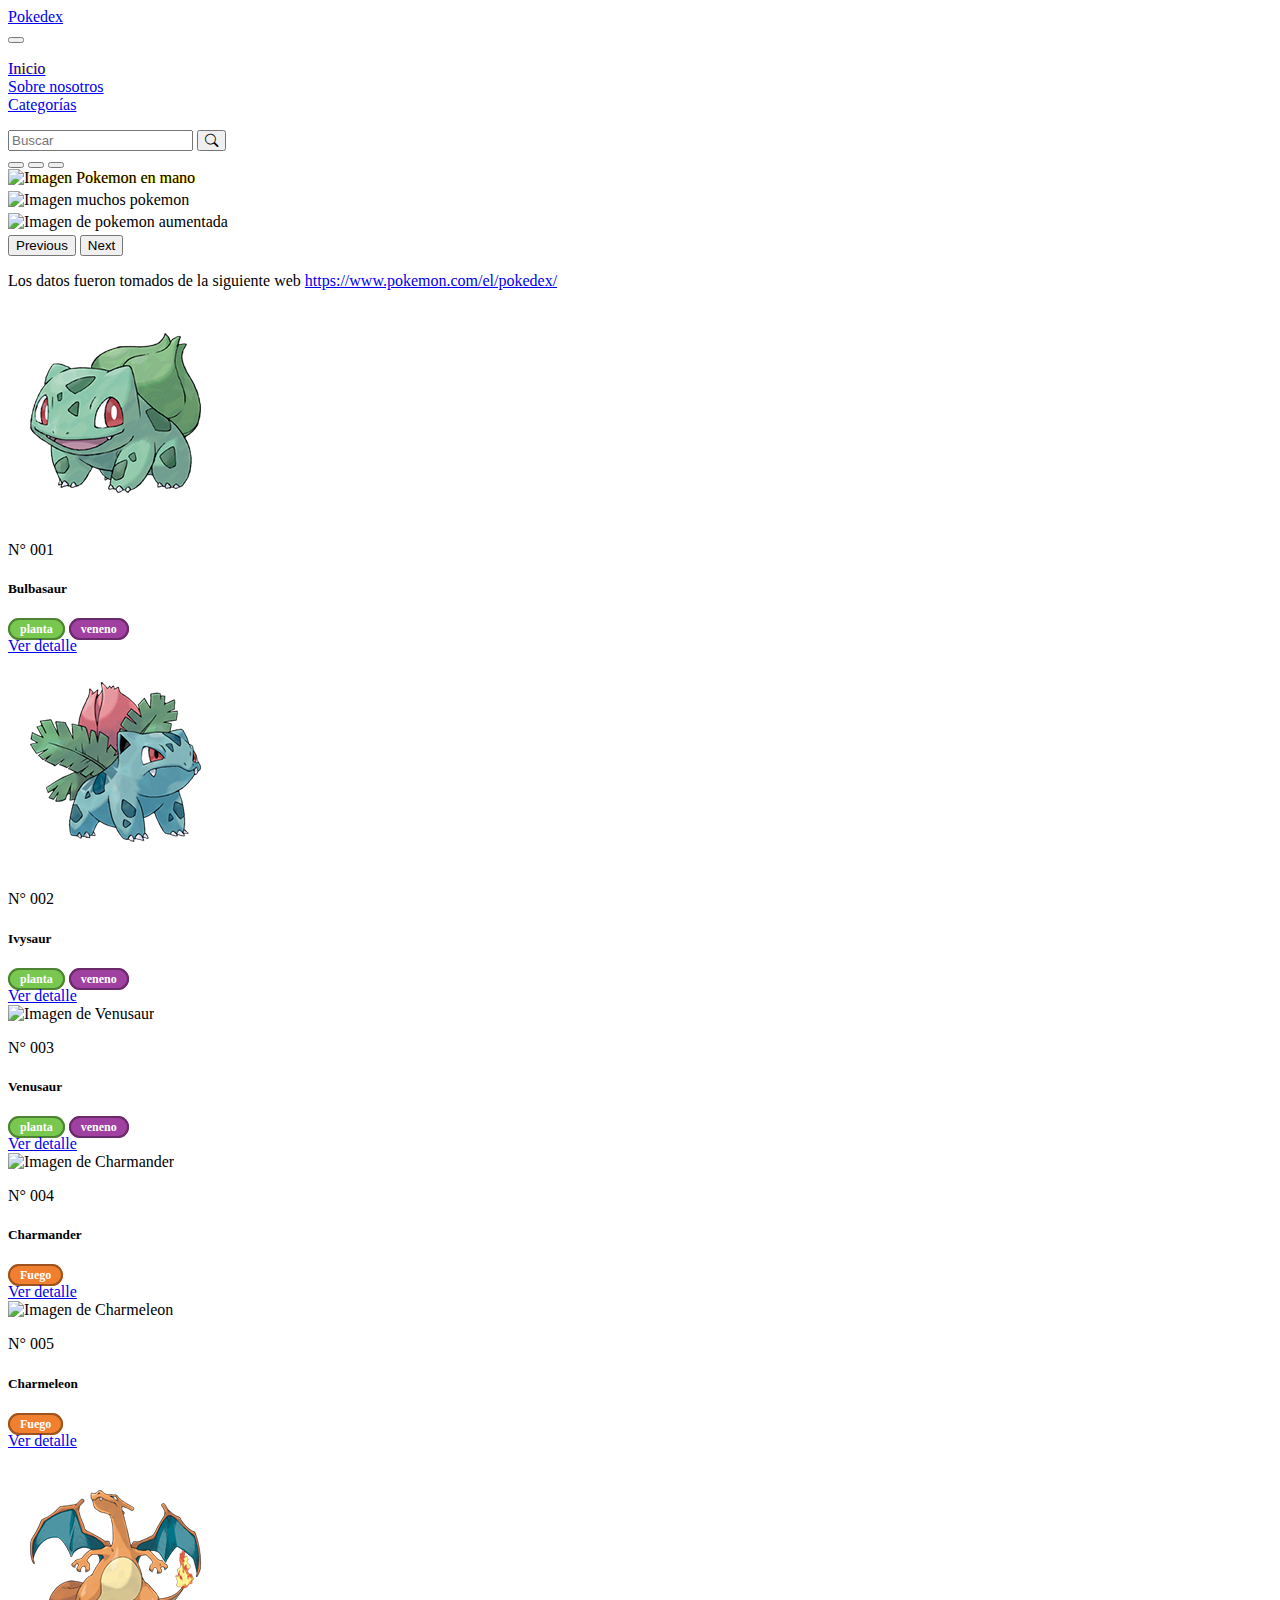
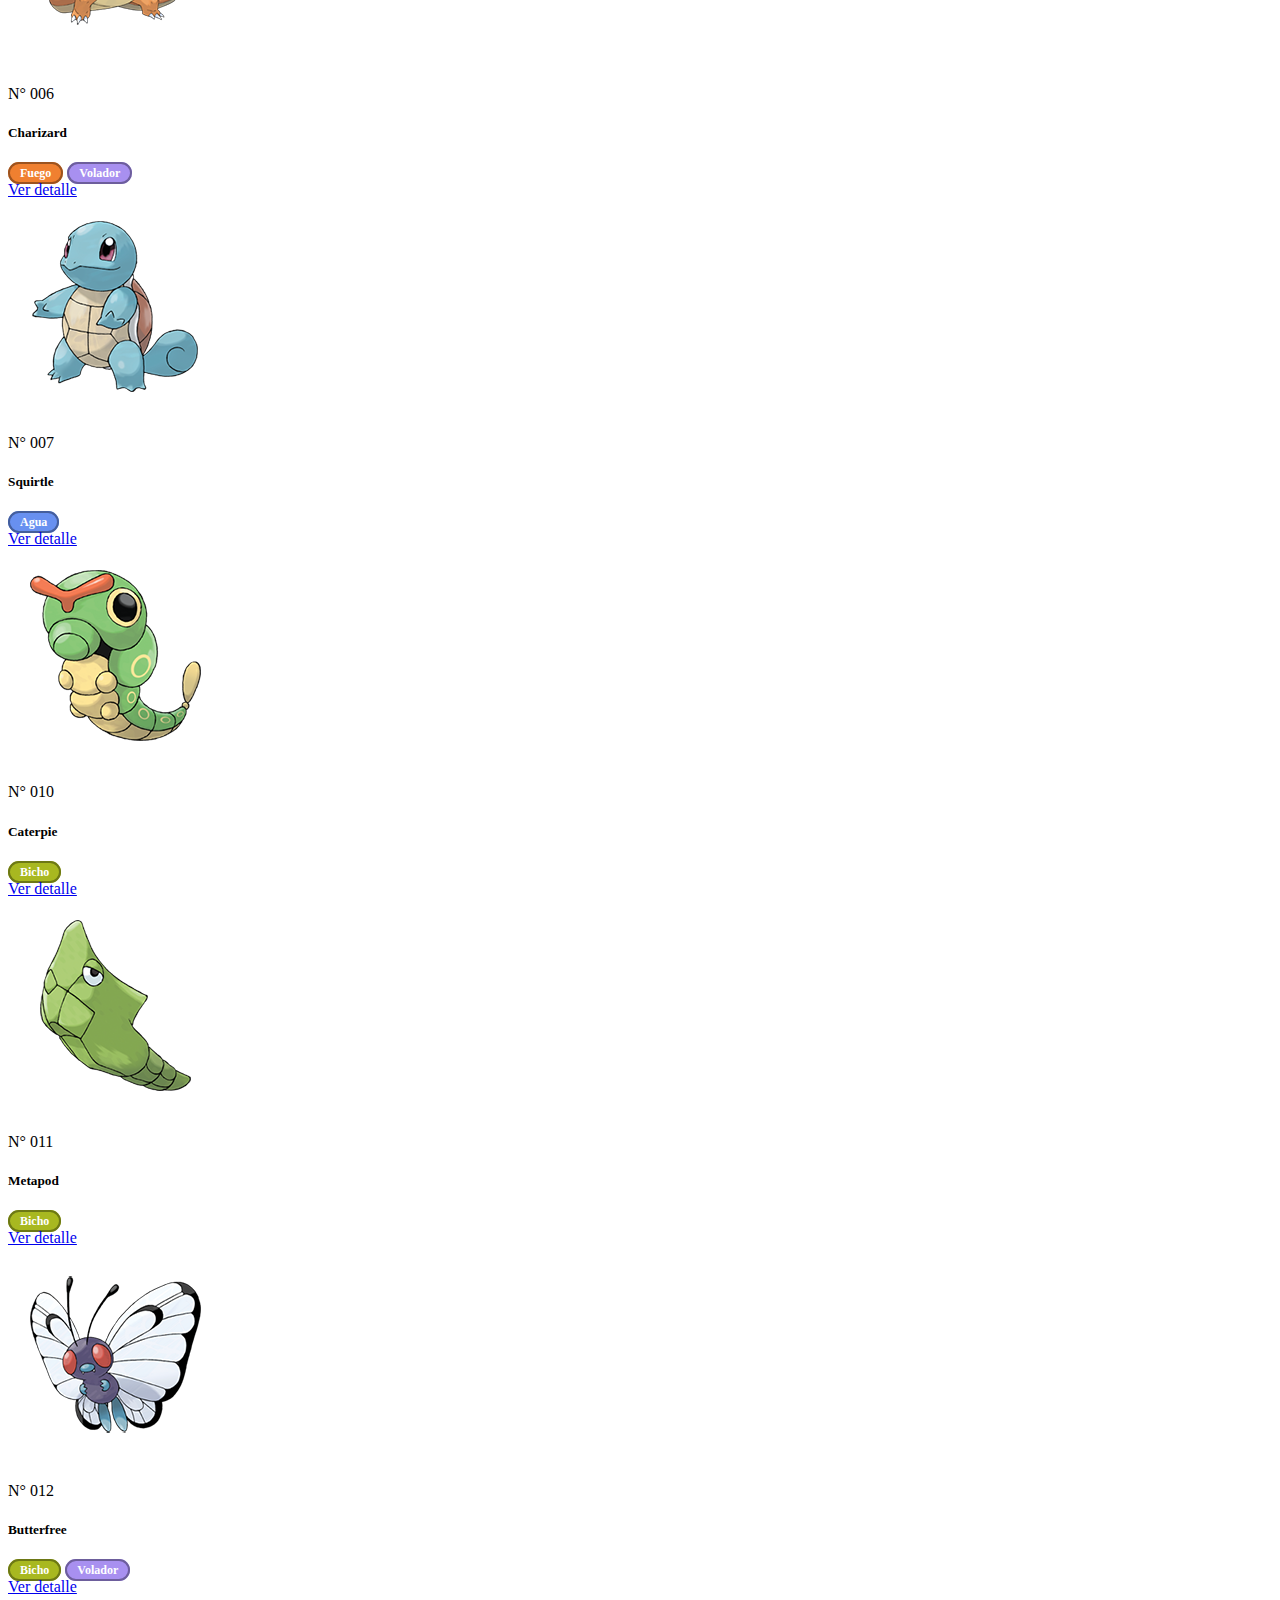
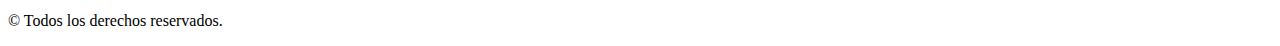
==== index.html @ e30776e3 "Merge branch 'detalleCharmander' into dev" ====
<!DOCTYPE html>
<html lang="es">
  <head>
    <meta charset="UTF-8" />
    <meta http-equiv="X-UA-Compatible" content="IE=edge" />
    <meta name="viewport" content="width=device-width, initial-scale=1.0" />
    <meta name="description" content="Proyecto grupal gIT" />
    <meta name="keywords" content="pokemon, pokebola" />
    <meta
      name="author"
      content="Vega Maximiliano Leonel, Guillermo Andrada, Flor Cané, Azul De Pol"
    />
    <!-- CSS only -->
    <link
      href="https://cdn.jsdelivr.net/npm/bootstrap@5.3.0-alpha1/dist/css/bootstrap.min.css"
      rel="stylesheet"
      integrity="sha384-GLhlTQ8iRABdZLl6O3oVMWSktQOp6b7In1Zl3/Jr59b6EGGoI1aFkw7cmDA6j6gD"
      crossorigin="anonymous"
    />
    <link
      rel="stylesheet"
      href="https://cdn.jsdelivr.net/npm/bootstrap-icons@1.10.3/font/bootstrap-icons.css"
    />
    <link rel="stylesheet" href="./css/style.css" />
    <title>Proyecto Pokemon</title>
  </head>
<body>
  <header>
    <nav
      class="navbar navbar-expand-lg navbar-expand-sm bg-danger container-fluid"
    >
      <div class="text-white p-4">
        <a
          href="./index.html"
          class="navbar-brand navbar-item text-decoration-none text-white fs-3 mx-2"
          >Pokedex</a
        >
      </div>
      <button
        class="navbar-toggler"
        type="button"
        data-bs-toggle="collapse"
        data-bs-target="#navbarScroll"
        aria-controls="navbarScroll"
        aria-label="toggle navigation"
      >
        <span class="navbar-toggler-icon"></span>
      </button>
      <div class="collapse navbar-collapse" id="navbarScroll">
        <ul class="navbar-nav navbar-nav-scroll me-auto my-2 my-lg-0">
          <li>
            <a
              href="./index.html"
              class="nav-link active navbar-item text-decoration-none mx-2 text-light"
              >Inicio</a
            >
          </li>
          <li>
            <a href="./pages/acercade.html" class="nav-link navbar-item text-decoration-none mx-2 text-light">Sobre nosotros</a>
          </li>
          <li>
            <a
              href="./pages/error404.html"
              class="nav-link navbar-item text-decoration-none mx-2 text-light"
              role="button"
              >Categorías</a
            >
          </li>
        </ul>
      </div>
      <form class="d-flex me-1 inputdeBusqueda" role="search">
        <input
          class="form-control"
          type="search"
          placeholder="Buscar"
          aria-label="search"
        />
        <button
          class="btn btnNavbar btn-outline-danger text-white fw-bold"
          type="submit"
        >
          <i class="bi bi-search"></i>
        </button>
      </form>
    </nav>
  </header>
  <main>
      <article class="container p-4">
          <div id="pokedexcarousel" class="carousel carousel-dark slide">
              <div class="carousel-indicators">
                <button type="button" data-bs-target="#pokedexcarousel" data-bs-slide-to="0" class="active" aria-current="true" aria-label="Slide 1"></button>
                <button type="button" data-bs-target="#pokedexcarousel" data-bs-slide-to="1" aria-label="Slide 2"></button>
                <button type="button" data-bs-target="#pokedexcarousel" data-bs-slide-to="2" aria-label="Slide 3"></button>
              </div>
              <div class="carousel-inner">
                <div class="carousel-item active">
                  <img src="./img/carousel/carousel-1.png" class="d-block w-100"alt="Imagen Pokemon en mano">
                </div>
                <div class="carousel-item justify-content-center">
                  <img src="./img/carousel/carousel-2.png" class="d-block w-100" alt="Imagen muchos pokemon">
                </div>
                <div class="carousel-item justify-content-center">
                  <img src="./img/carousel/carousel-3.png" class="d-block w-100" alt="Imagen de pokemon aumentada">
                </div>
              </div>
              <button class="carousel-control-prev" type="button" data-bs-target="#pokedexcarousel" data-bs-slide="prev">
                <span class="carousel-control-prev-icon" aria-hidden="true"></span>
                <span class="visually-hidden">Previous</span>
              </button>
              <button class="carousel-control-next" type="button" data-bs-target="#pokedexcarousel" data-bs-slide="next">
                <span class="carousel-control-next-icon" aria-hidden="true"></span>
                <span class="visually-hidden">Next</span>
              </button>
            </div>
            <p>Los datos fueron tomados de la siguiente web <a href="https://www.pokemon.com/el/pokedex">https://www.pokemon.com/el/pokedex/</a></p>
      </article> <article class="container d-flex flex-wrap justify-content-center">
        <div class="card col-3 m-2">
          <img src="./img/bulbasaur.png" class="card-img-top" alt="Imagen de Bulbasaur" />
          <div class="card-body">
            <p class="card-text text-secondary">N° 001</p>
            <h5 class="card-title">Bulbasaur</h5>
            <div class="my-3">
              <span class="tipo planta">planta</span>
              <span class="tipo veneno">veneno</span>
            </div>
            <a href="./pages/pokedex.html" class="btn btn-primary">Ver detalle</a>
          </div>
        </div>
        <div class="card col-3 m-2">
          <img src="./img/ivysaur.png" class="card-img-top" alt="Imagen de Ivysaur" />
          <div class="card-body">
            <p class="card-text text-secondary">N° 002</p>
            <h5 class="card-title">Ivysaur</h5><div class="my-3">
              <span class="tipo planta">planta</span>
              <span class="tipo veneno">veneno</span>
            </div>
            <a href="./pages/error404.html" class="btn btn-primary">Ver detalle</a>
          </div>
        </div>
        <div class="card col-3 m-2">
          <img src="./img/Venusaur.png" class="card-img-top" alt="Imagen de Venusaur" />
          <div class="card-body">
            <p class="card-text text-secondary">N° 003</p>
            <h5 class="card-title">Venusaur</h5><div class="my-3">
              <span class="tipo planta">planta</span>
              <span class="tipo veneno">veneno</span>
            </div>
            <a href="./pages/error404.html" class="btn btn-primary">Ver detalle</a>
          </div>
        </div>
        <div class="card col-3 m-2">
          <img
            src="./img/Charmander.png"
            class="card-img-top"
            alt="Imagen de Charmander"
          />
          <div class="card-body">
            <p class="card-text text-secondary">N° 004</p>
            <h5 class="card-title">Charmander</h5><div class="my-3">
              <span class="tipo fuego">Fuego</span>
            </div>
            <a href="./pages/PokedexCharmander.html" class="btn btn-primary">Ver detalle</a>
          </div>
        </div>
        <div class="card col-3 m-2">
          <img
            src="./img/Charmeleon.png"
            class="card-img-top"
            alt="Imagen de Charmeleon"
          />
          <div class="card-body">
            <p class="card-text text-secondary">N° 005</p>
            <h5 class="card-title">Charmeleon</h5><div class="my-3">
              <span class="tipo fuego">Fuego</span>
            </div>
            <a href="./pages/error404.html" class="btn btn-primary">Ver detalle</a>
          </div>
        </div>
        <div class="card col-3 m-2">
          <img src="./img/charizard.png" class="card-img-top" alt="Imagen de Charizard" />
          <div class="card-body">
            <p class="card-text text-secondary">N° 006</p>
            <h5 class="card-title">Charizard</h5><div class="my-3">
              <span class="tipo fuego">Fuego</span>
              <span class="tipo volador">Volador</span>
            </div>
            <a href="./pages/error404.html" class="btn btn-primary">Ver detalle</a>
          </div>
        </div>
        <div class="card col-3 m-2">
          <img src="./img/squirtle.png" class="card-img-top" alt="Imagen de Squirtle" />
          <div class="card-body">
            <p class="card-text text-secondary">N° 007</p>
            <h5 class="card-title">Squirtle</h5><div class="my-3">
              <span class="tipo agua">Agua</span>
            </div>
            <a href="./pages/error404.html" class="btn btn-primary">Ver detalle</a>
          </div>
        </div>
        <div class="card col-3 m-2">
          <img src="./img/caterpie.png" class="card-img-top" alt="Imagen de Caterpie" />
          <div class="card-body">
            <p class="card-text text-secondary">N° 010</p>
            <h5 class="card-title">Caterpie</h5><div class="my-3">
              <span class="tipo bicho">Bicho</span>
            </div>
            <a href="./pages/error404.html" class="btn btn-primary">Ver detalle</a>
          </div>
        </div>
        <div class="card col-3 m-2">
          <img src="./img/metapod.png" class="card-img-top" alt="Imagen de Metapod" />
          <div class="card-body">
            <p class="card-text text-secondary">N° 011</p>
            <h5 class="card-title">Metapod</h5><div class="my-3">
              <span class="tipo bicho">Bicho</span>
            </div>
            <a href="./pages/error404.html" class="btn btn-primary">Ver detalle</a>
          </div>
        </div>
        <div class="card col-3 m-2">
          <img
            src="./img/butterfree.png"
            class="card-img-top"
            alt="Imagen de Butterfree"
          />
          <div class="card-body">
            <p class="card-text text-secondary">N° 012</p>
            <h5 class="card-title">Butterfree</h5><div class="my-3">
              <span class="tipo bicho">Bicho</span>
              <span class="tipo volador">Volador</span>
            </div>
            <a href="./pages/error404.html" class="btn btn-primary">Ver detalle</a>
          </div>
        </div>
      </article>
  </main>
  <footer class="bg-dark p-3 py-4">
    <p class="text-center text-secondary">
      &copy; Todos los derechos reservados.
    </p>
  </footer>
    <script src="https://cdn.jsdelivr.net/npm/bootstrap@5.3.0-alpha1/dist/js/bootstrap.bundle.min.js" integrity="sha384-w76AqPfDkMBDXo30jS1Sgez6pr3x5MlQ1ZAGC+nuZB+EYdgRZgiwxhTBTkF7CXvN" crossorigin="anonymous"></script>
</body>
</html>
---- css/style.css ----
* {
  scroll-behavior: smooth;
}

@import url("https://fonts.googleapis.com/css2?family=Changa+One&display=swap");
@import url("https://fonts.cdnfonts.com/css/pokemon-solid");
@import url("https://fonts.googleapis.com/css2?family=Changa+One&display=swap");
@import url("https://fonts.cdnfonts.com/css/pokemon-solid");
navbar li {
       font: #212529;
  }

:root {
  --anchura-card-index: 250px;
  --normal-light: #a8a878;
  --normal-dark: #6d6d4e;
  --fuego-light: #f08030;
  --fuego-dark: #9c531f;
  --agua-light: #6890f0;
  --agua-dark: #445e9c;
  --electrico-light: #f8d030;
  --electrico-dark: #a1871f;
  --planta-light: #78c850;
  --planta-dark: #4e8234;
  --hielo-light: #98d8d8;
  --hielo-dark: #638d8d;
  --lucha-light: #c03028;
  --lucha-dark: #7d1f1a;
  --veneno-light: #a040a0;
  --veneno-dark: #682a68;
  --tierra-light: #e0c068;
  --tierra-dark: #927d44;
  --volador-light: #a890f0;
  --volador-dark: #6d5e9c;
  --pisquico-light: #f85888;
  --pisquico-dark: #a13959;
  --bicho-light: #a8b820;
  --bicho-dark: #6d7815;
  --roca-light: #b8a038;
  --roca-dark: #786824;
  --fantasma-light: #705898;
  --fantasma-dark: #493963;
  --dragon-light: #7038f8;
  --dragon-dark: #4924a1;
}

#vuelaMariposa {
  animation-timing-function: ease-in;
}

#pokedexcarousel .carousel-item img {
  object-fit: cover;
  object-position: center;
  height: 30vh;
  width: 100% !important;
  overflow: hidden;
}

#contenedor-acercade {
  background-image: url("./../img/acercade/pokedex-fondo.jpg");
}
#contenedor-acercade img {
  border: 5px solid #000;
  border-radius: 20px;
}
#contenedor-acercade {
  font-family: "Changa One", cursive;
  font-size: large;
  color: #ffde00;
  text-shadow: 3px 0 #3b4cca, -3px 0 #3b4cca, 0 3px #3b4cca, 0 -3px #3b4cca,
    2px 2px #3b4cca, -2px -2px #3b4cca, 2px -2px #3b4cca, -2px 2px #3b4cca;
}

#pokedexcarousel .carousel-item img {
  object-fit: cover;
  object-position: center;
  height: 30vh;
  width: 100% !important;
  overflow: hidden;
}
#contenedor-acercade h2 {
  font-family: "Pokemon Solid", sans-serif;
  font-size: 30px;
}
.active{
  text-shadow: 1px 0 #ffde00;
}
.carousel-control-prev-icon {
  background-image: url("data:image/svg+xml;charset=utf8,%3Csvg xmlns='http://www.w3.org/2000/svg' fill='%23fff' viewBox='0 0 8 8'%3E%3Cpath d='M5.25 0l-4 4 4 4 1.5-1.5-2.5-2.5 2.5-2.5-1.5-1.5z'/%3E%3C/svg%3E") !important;
}

.carousel-control-next-icon {
  background-image: url("data:image/svg+xml;charset=utf8,%3Csvg xmlns='http://www.w3.org/2000/svg' fill='%23fff' viewBox='0 0 8 8'%3E%3Cpath d='M2.75 0l-1.5 1.5 2.5 2.5-2.5 2.5 1.5 1.5 4-4-4-4z'/%3E%3C/svg%3E") !important;
}

.tipo {
  border: 2px solid #000;
  border-radius: 20px;
  padding: 2px 10px;
  color: #fff;
  font-size: 12px;
  font-weight: 600;
  -webkit-user-select: none;
  -khtml-user-select: none;
  -moz-user-select: none;
  -o-user-select: none;
  -ms-user-select: none;
  user-select: none;
}
.planta {
  background-color: var(--planta-light);
  border-color: var(--planta-dark);
}
.fuego {
  background-color: var(--fuego-light);
  border-color: var(--fuego-dark);
}
.agua {
  background-color: var(--agua-light);
  border-color: var(--agua-dark);
}
.electrico {
  background-color: var(--electrico-light);
  border-color: var(--electrico-dark);
}
.planta {
  background-color: var(--planta-light);
  border-color: var(--planta-dark);
}
.hielo {
  background-color: var(--hielo-light);
  border-color: var(--hielo-dark);
}
.lucha {
  background-color: var(--lucha-light);
  border-color: var(--lucha-dark);
}
.veneno {
  background-color: var(--veneno-light);
  border-color: var(--veneno-dark);
}
.tierra {
  background-color: var(--tierra-light);
  border-color: var(--tierra-dark);
}
.volador {
  background-color: var(--volador-light);
  border-color: var(--volador-dark);
}
.psiquico {
  background-color: var(--psiquico-light);
  border-color: var(--psiquico-dark);
}
.bicho {
  background-color: var(--bicho-light);
  border-color: var(--bicho-dark);
}
.roca {
  background-color: var(--roca-light);
  border-color: var(--roca-dark);
}
.fantasma {
  background-color: var(--fantasma-light);
  border-color: var(--fantasma-dark);
}
.dragon {
  background-color: var(--dragon-light);
  border-color: var(--dragon-dark);
}

.card {
  width: var(--anchura-card-index);
}
.animacionError {
  width: 100px;
  height: 50px;
  position: relative;
  animation: error404 5s 1 alternate-reverse 1s;
  animation-play-state: running;
  animation-timing-function: ease-in;
}

@keyframes error404 {
  from {
    margin-left: 100%;
  }
  to {
    margin-right: 50%;
  }
}
ul{
    list-style: none;
    padding: 0;

}


.numeropokemon{
    color: grey;
    vertical-align: baseline;
}
.tam{
min-width: 100%;
}

.Slider {
  height: 400px;
}
.colorVerde{
  background-color: #9DCE5A;
}
.colorVioleta{
  background-color: #CEA7DA;
}
.colorNaranja{
  background-color: #FD7D24;
}

.marginmain {
  margin-top: 200px;
}

li {
  list-style-type: none;
}

.fsButton {
  font-size: 10px;
  border-radius: 30px;
  width: 50px;
  height: 13px;
}

.txtbutton {
  position: relative;
  bottom: 7px;
  right: 3px;
  
}

.leftbutton {

  background-color: rgb(96, 155, 96);
  color: white;
  
}

.rigthbutton {
  background-color: rgb(221, 140, 153);
  color: white;
  
}

@media all and (max-width: 900px) { 

.Columnbulbasmall {
  display: flex;
  justify-content: center;
  flex-direction: column;
  flex-wrap: wrap;
}
  
} 

.evolucionBg{
background-color: #e5e5f7;
background: repeating-linear-gradient( -45deg, #606068, #4f4f57 5px, #38383d 5px, #2d2d33 25px );
}
.detalleBg{
  background-color: #55a6a4;
  background-image: radial-gradient(circle at center center, #4bd2ff, #55a6a4), repeating-radial-gradient(circle at center center, #4bd2ff, #4bd2ff, 4px, transparent 8px, transparent 4px);
  background-blend-mode: multiply;
}
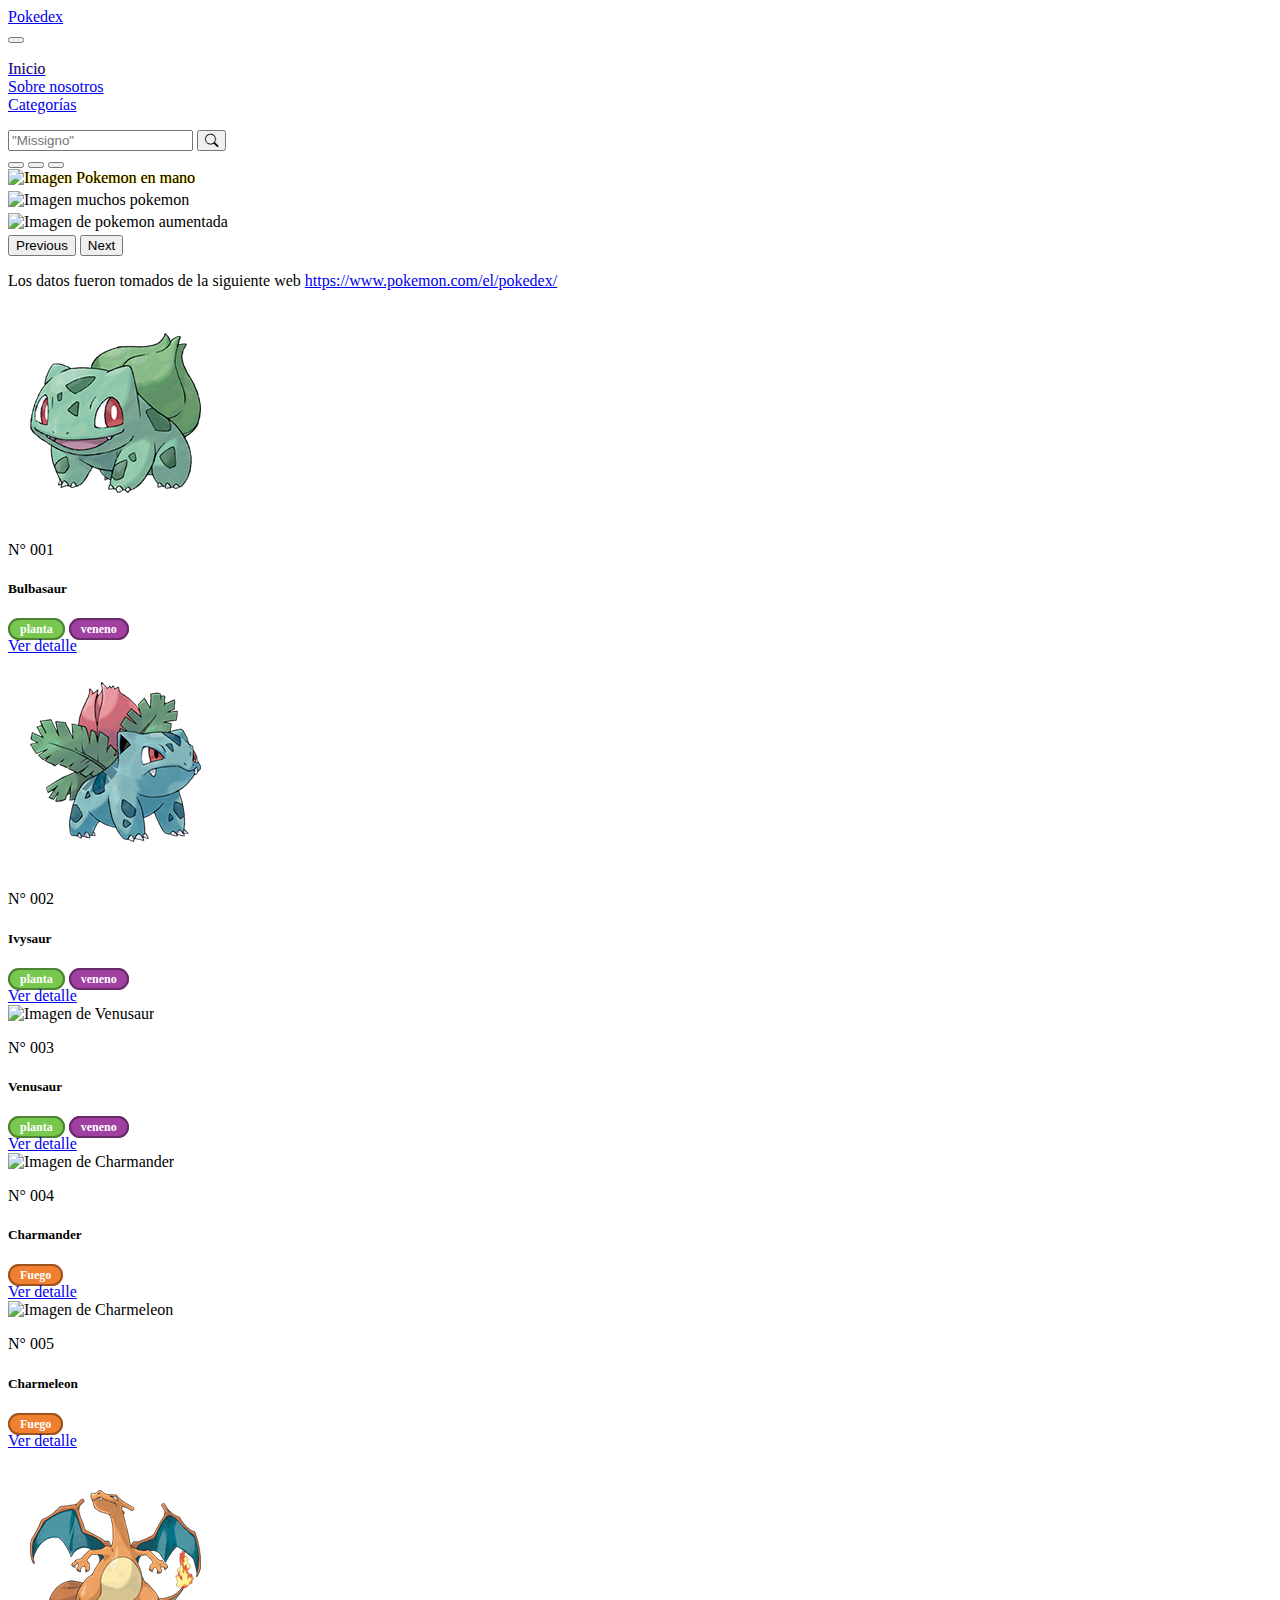
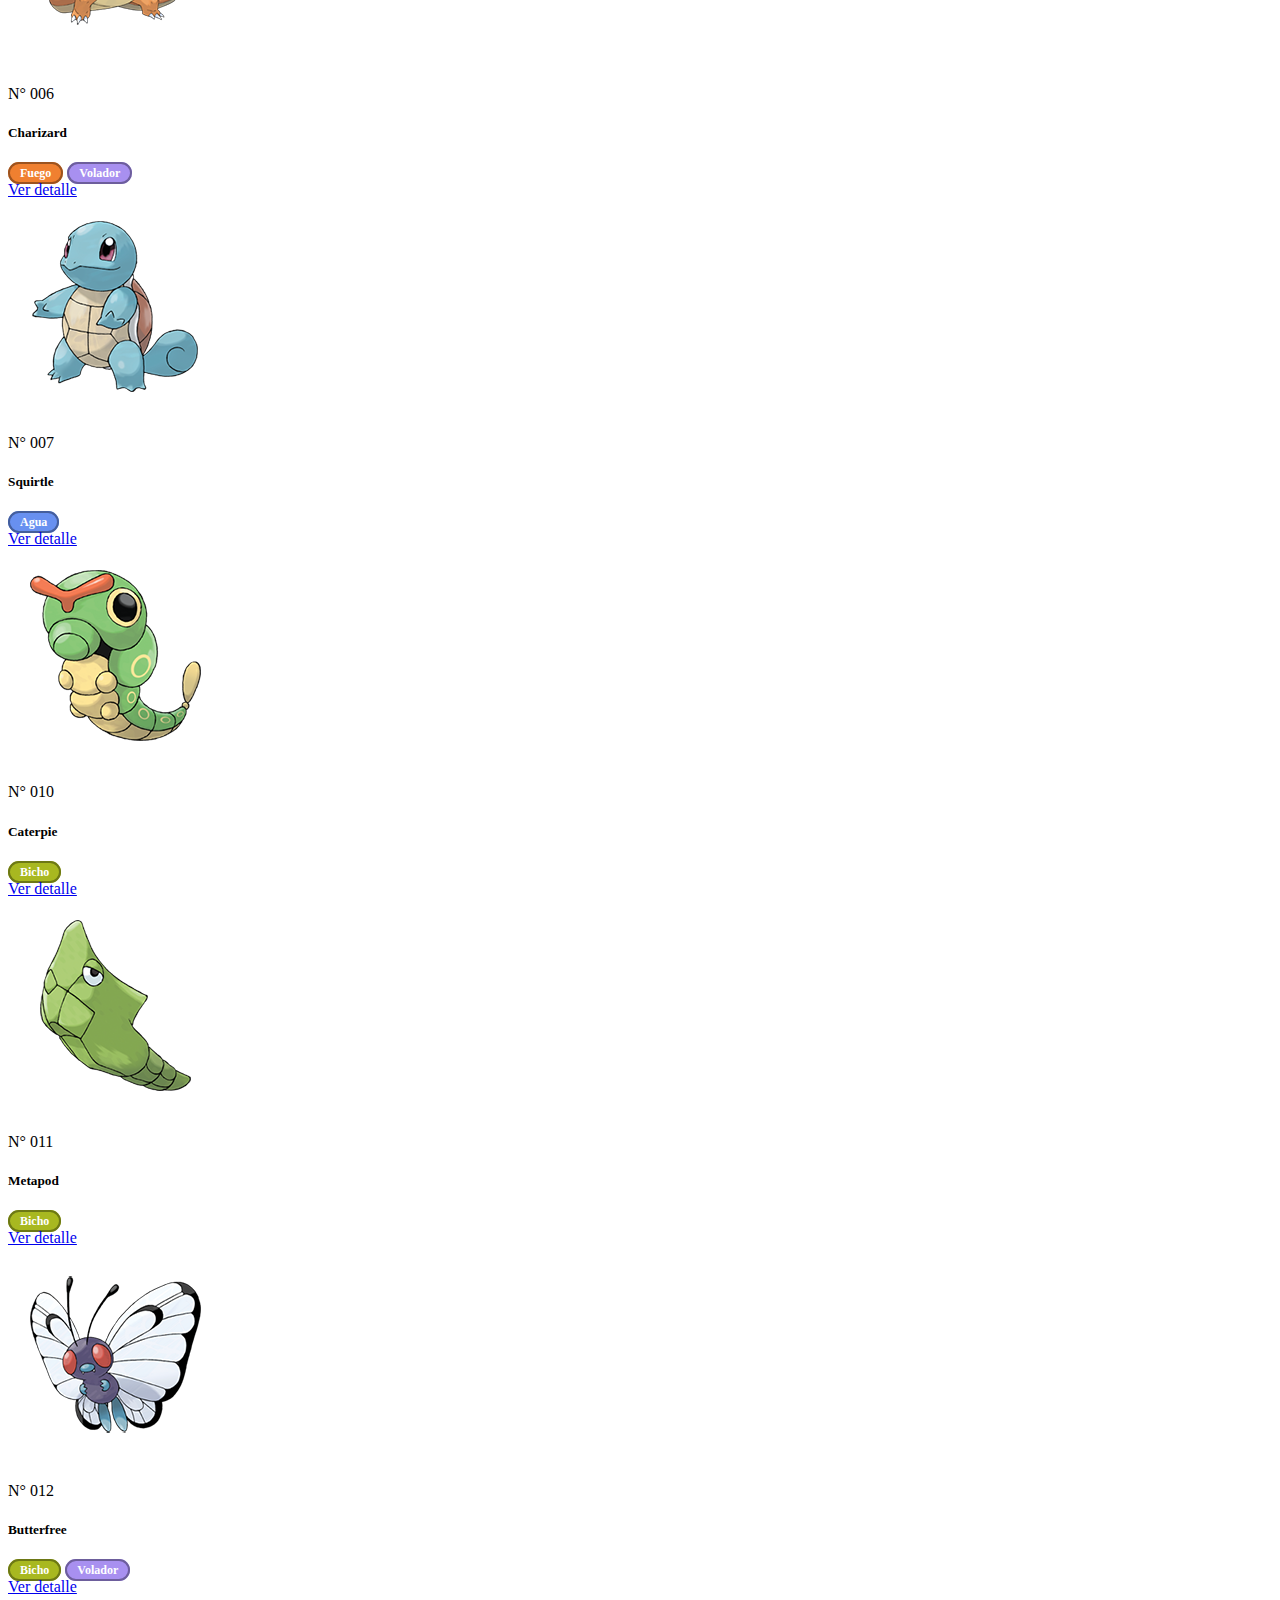
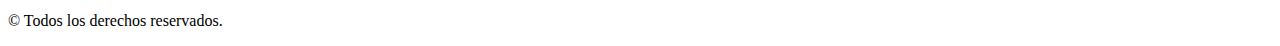
==== commit ecf5ea3b: "añade validaciones a la barra de busqueda del navbar de index.html ademas de cambiar su tipo a text" ====
--- a/index.html
+++ b/index.html
@@ -70,11 +70,15 @@
       </div>
       <form class="d-flex me-1 inputdeBusqueda" role="search">
         <input
-          class="form-control"
-          type="search"
-          placeholder="Buscar"
-          aria-label="search"
-        />
+        class="form-control"
+        type="text"
+        placeholder='"Missigno"'
+        aria-label="search"
+        pattern="[a-zA-Z]+"
+        required
+        minlength="3"
+        maxlength="15"
+      />
         <button
           class="btn btnNavbar btn-outline-danger text-white fw-bold"
           type="submit"
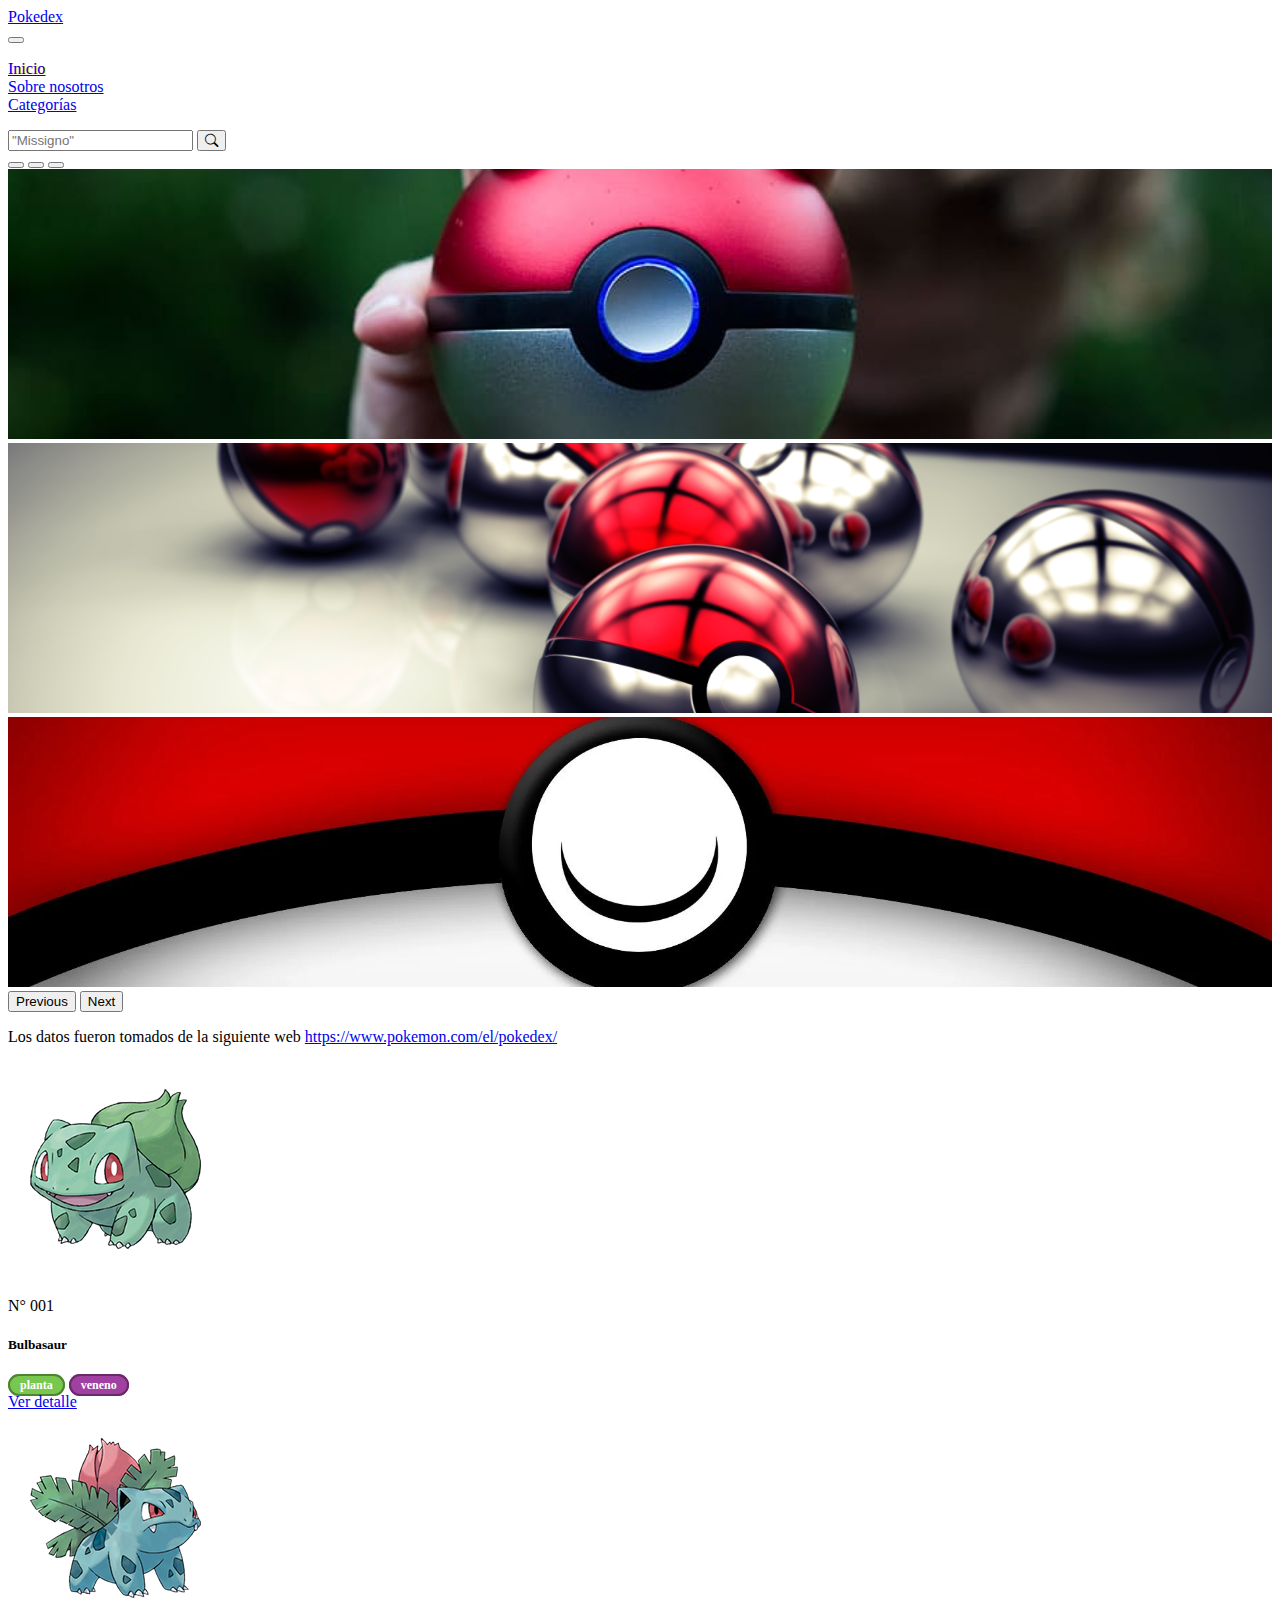
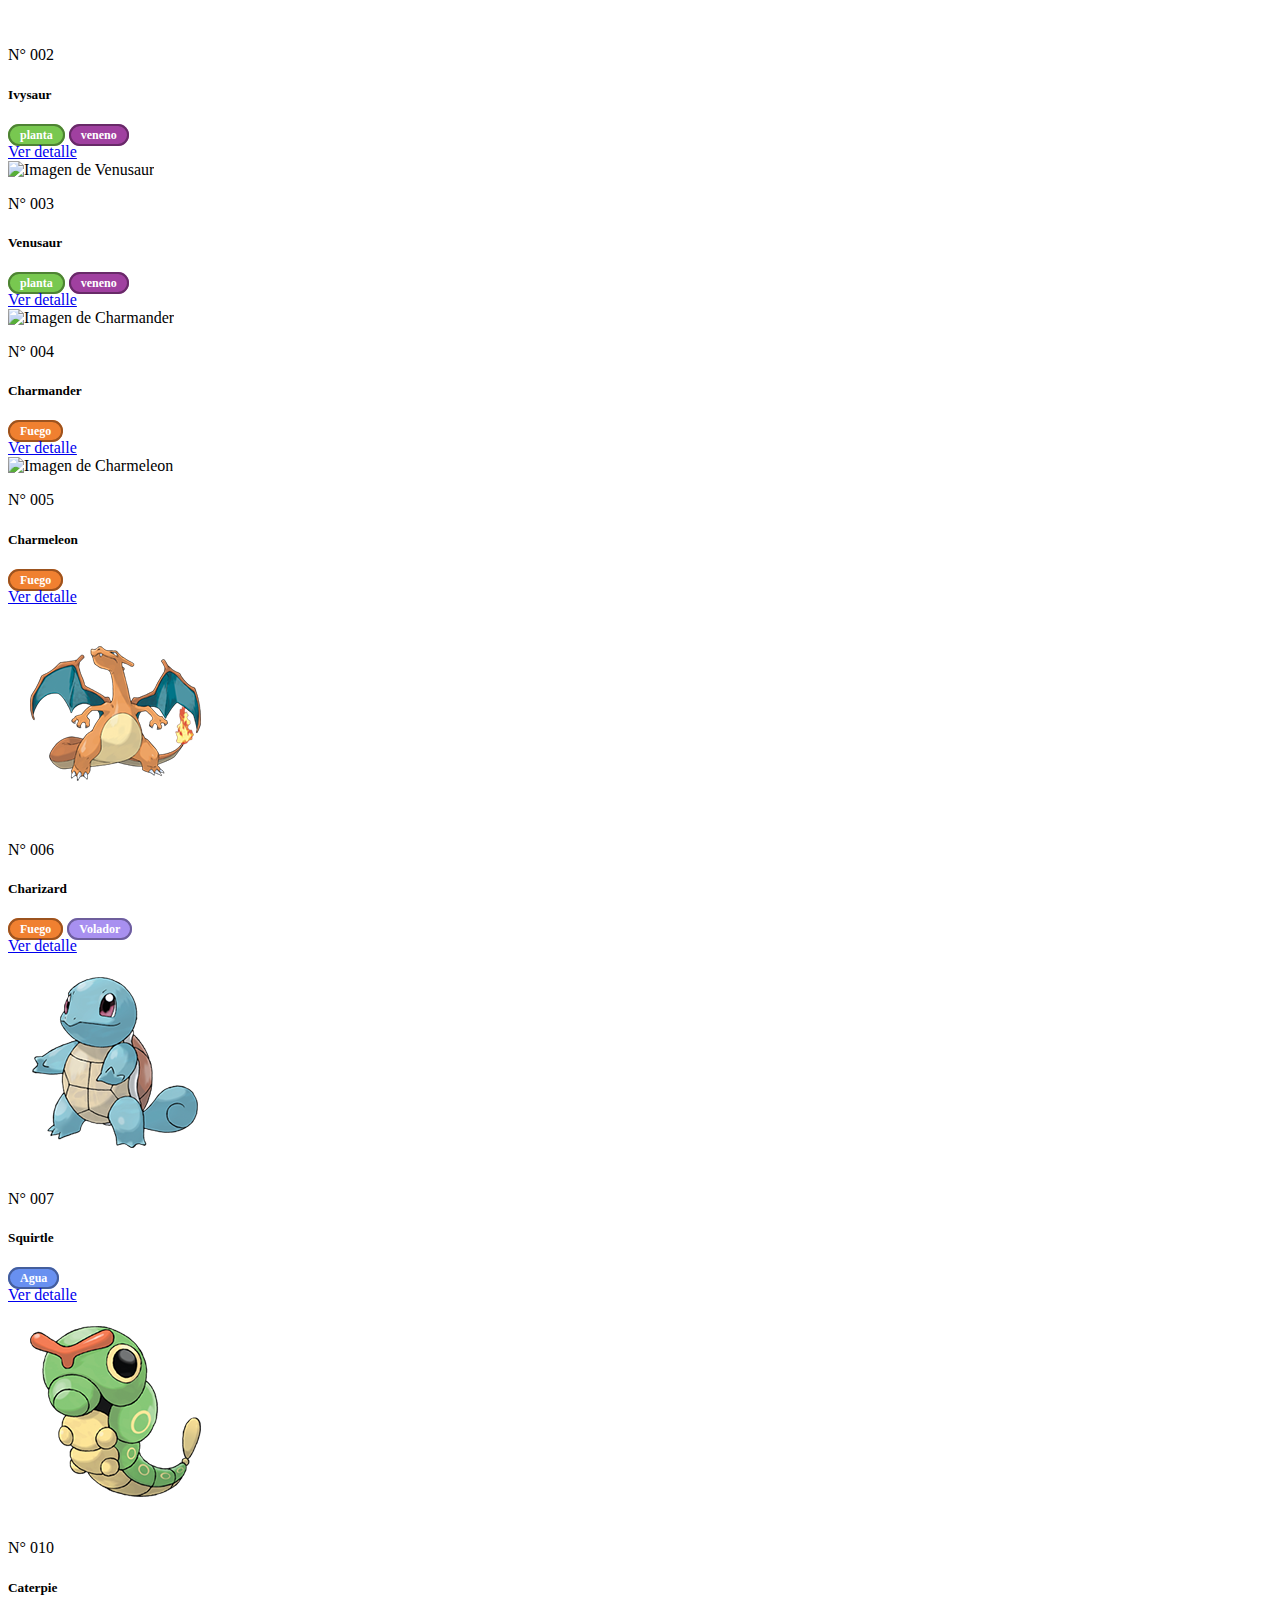
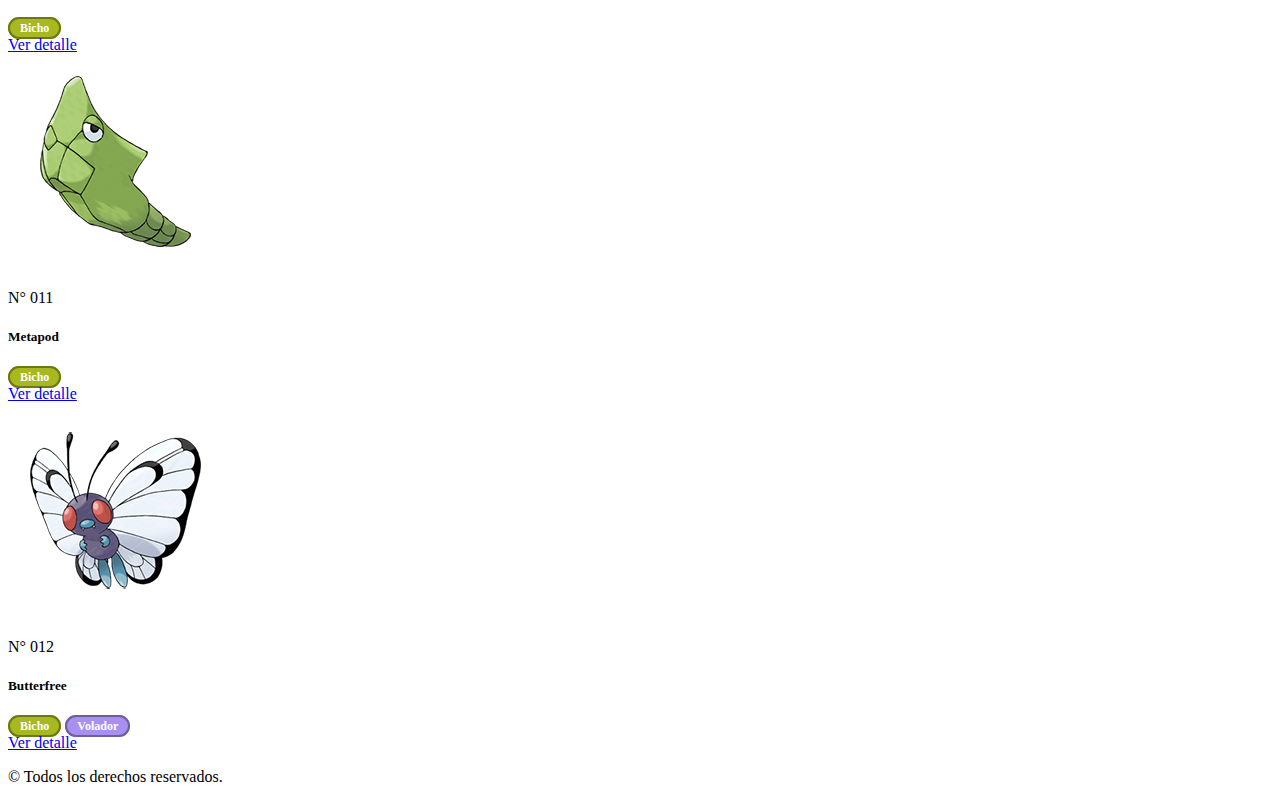
==== commit 98e68f2d: "cambia el modo dark a light del carrusel" ====
--- a/index.html
+++ b/index.html
@@ -11,115 +11,160 @@
       content="Vega Maximiliano Leonel, Guillermo Andrada, Flor Cané, Azul De Pol"
     />
     <!-- CSS only -->
-    <link
-      href="https://cdn.jsdelivr.net/npm/bootstrap@5.3.0-alpha1/dist/css/bootstrap.min.css"
-      rel="stylesheet"
-      integrity="sha384-GLhlTQ8iRABdZLl6O3oVMWSktQOp6b7In1Zl3/Jr59b6EGGoI1aFkw7cmDA6j6gD"
-      crossorigin="anonymous"
-    />
-    <link
-      rel="stylesheet"
-      href="https://cdn.jsdelivr.net/npm/bootstrap-icons@1.10.3/font/bootstrap-icons.css"
-    />
-    <link rel="stylesheet" href="./css/style.css" />
+    <link href="https://cdn.jsdelivr.net/npm/bootstrap@5.3.0-alpha1/dist/css/bootstrap.min.css" rel="stylesheet" integrity="sha384-GLhlTQ8iRABdZLl6O3oVMWSktQOp6b7In1Zl3/Jr59b6EGGoI1aFkw7cmDA6j6gD" crossorigin="anonymous">
+    <link rel="stylesheet" href="https://cdn.jsdelivr.net/npm/bootstrap-icons@1.10.3/font/bootstrap-icons.css">
+    <link rel="stylesheet" href="./css/style.css">
     <title>Proyecto Pokemon</title>
   </head>
-<body>
-  <header>
-    <nav
-      class="navbar navbar-expand-lg navbar-expand-sm bg-danger container-fluid"
-    >
-      <div class="text-white p-4">
-        <a
-          href="./index.html"
-          class="navbar-brand navbar-item text-decoration-none text-white fs-3 mx-2"
-          >Pokedex</a
+  <body>
+    <header>
+      <nav
+        class="navbar navbar-expand-lg navbar-expand-sm bg-danger container-fluid"
+      >
+        <div class="text-white p-4">
+          <a
+            href="./index.html"
+            class="navbar-brand navbar-item text-decoration-none text-white fs-3 mx-2"
+            >Pokedex</a
+          >
+        </div>
+        <button
+          class="navbar-toggler"
+          type="button"
+          data-bs-toggle="collapse"
+          data-bs-target="#navbarScroll"
+          aria-controls="navbarScroll"
+          aria-label="toggle navigation"
         >
-      </div>
-      <button
-        class="navbar-toggler"
-        type="button"
-        data-bs-toggle="collapse"
-        data-bs-target="#navbarScroll"
-        aria-controls="navbarScroll"
-        aria-label="toggle navigation"
-      >
-        <span class="navbar-toggler-icon"></span>
-      </button>
-      <div class="collapse navbar-collapse" id="navbarScroll">
-        <ul class="navbar-nav navbar-nav-scroll me-auto my-2 my-lg-0">
-          <li>
-            <a
-              href="./index.html"
-              class="nav-link active navbar-item text-decoration-none mx-2 text-light"
-              >Inicio</a
-            >
-          </li>
-          <li>
-            <a href="./pages/acercade.html" class="nav-link navbar-item text-decoration-none mx-2 text-light">Sobre nosotros</a>
-          </li>
-          <li>
-            <a
-              href="./pages/error404.html"
-              class="nav-link navbar-item text-decoration-none mx-2 text-light"
-              role="button"
-              >Categorías</a
-            >
-          </li>
-        </ul>
-      </div>
-      <form class="d-flex me-1 inputdeBusqueda" role="search">
-        <input
-        class="form-control"
-        type="text"
-        placeholder='"Missigno"'
-        aria-label="search"
-        pattern="[a-zA-Z]+"
-        required
-        minlength="3"
-        maxlength="15"
-      />
-        <button
-          class="btn btnNavbar btn-outline-danger text-white fw-bold"
-          type="submit"
-        >
-          <i class="bi bi-search"></i>
+          <span class="navbar-toggler-icon"></span>
         </button>
-      </form>
-    </nav>
-  </header>
-  <main>
+        <div class="collapse navbar-collapse" id="navbarScroll">
+          <ul class="navbar-nav navbar-nav-scroll me-auto my-2 my-lg-0">
+            <li>
+              <a
+                href="./index.html"
+                class="nav-link active navbar-item text-decoration-none mx-2 text-light"
+                >Inicio</a
+              >
+            </li>
+            <li>
+              <a
+                href="./pages/acercade.html"
+                class="nav-link navbar-item text-decoration-none mx-2 text-light"
+                >Sobre nosotros</a
+              >
+            </li>
+            <li>
+              <a
+                href="./pages/error404.html"
+                class="nav-link navbar-item text-decoration-none mx-2 text-light"
+                role="button"
+                >Categorías</a
+              >
+            </li>
+          </ul>
+        </div>
+        <form class="d-flex me-1 inputdeBusqueda" role="search">
+          <input
+            class="form-control"
+            type="text"
+            placeholder='"Missigno"'
+            aria-label="search"
+            pattern="[a-zA-Z]+"
+            required
+            minlength="3"
+            maxlength="15"
+          />
+          <button
+            class="btn btnNavbar btn-outline-danger text-white fw-bold"
+            type="submit"
+          >
+            <i class="bi bi-search"></i>
+          </button>
+        </form>
+      </nav>
+    </header>
+    <main>
       <article class="container p-4">
-          <div id="pokedexcarousel" class="carousel carousel-dark slide">
-              <div class="carousel-indicators">
-                <button type="button" data-bs-target="#pokedexcarousel" data-bs-slide-to="0" class="active" aria-current="true" aria-label="Slide 1"></button>
-                <button type="button" data-bs-target="#pokedexcarousel" data-bs-slide-to="1" aria-label="Slide 2"></button>
-                <button type="button" data-bs-target="#pokedexcarousel" data-bs-slide-to="2" aria-label="Slide 3"></button>
-              </div>
-              <div class="carousel-inner">
-                <div class="carousel-item active">
-                  <img src="./img/carousel/carousel-1.png" class="d-block w-100"alt="Imagen Pokemon en mano">
-                </div>
-                <div class="carousel-item justify-content-center">
-                  <img src="./img/carousel/carousel-2.png" class="d-block w-100" alt="Imagen muchos pokemon">
-                </div>
-                <div class="carousel-item justify-content-center">
-                  <img src="./img/carousel/carousel-3.png" class="d-block w-100" alt="Imagen de pokemon aumentada">
-                </div>
-              </div>
-              <button class="carousel-control-prev" type="button" data-bs-target="#pokedexcarousel" data-bs-slide="prev">
-                <span class="carousel-control-prev-icon" aria-hidden="true"></span>
-                <span class="visually-hidden">Previous</span>
-              </button>
-              <button class="carousel-control-next" type="button" data-bs-target="#pokedexcarousel" data-bs-slide="next">
-                <span class="carousel-control-next-icon" aria-hidden="true"></span>
-                <span class="visually-hidden">Next</span>
-              </button>
-            </div>
-            <p>Los datos fueron tomados de la siguiente web <a href="https://www.pokemon.com/el/pokedex">https://www.pokemon.com/el/pokedex/</a></p>
-      </article> <article class="container d-flex flex-wrap justify-content-center">
-        <div class="card col-3 m-2">
-          <img src="./img/bulbasaur.png" class="card-img-top" alt="Imagen de Bulbasaur" />
+        <div id="pokedexcarousel" class="carousel carousel-light slide">
+          <div class="carousel-indicators">
+            <button
+              type="button"
+              data-bs-target="#pokedexcarousel"
+              data-bs-slide-to="0"
+              class="active"
+              aria-current="true"
+              aria-label="Slide 1"
+            ></button>
+            <button
+              type="button"
+              data-bs-target="#pokedexcarousel"
+              data-bs-slide-to="1"
+              aria-label="Slide 2"
+            ></button>
+            <button
+              type="button"
+              data-bs-target="#pokedexcarousel"
+              data-bs-slide-to="2"
+              aria-label="Slide 3"
+            ></button>
+          </div>
+          <div class="carousel-inner">
+            <div class="carousel-item active">
+              <img
+                src="./img/carousel/carousel-1.png"
+                class="d-block w-100"
+                alt="Imagen Pokemon en mano"
+              />
+            </div>
+            <div class="carousel-item justify-content-center">
+              <img
+                src="./img/carousel/carousel-2.png"
+                class="d-block w-100"
+                alt="Imagen muchos pokemon"
+              />
+            </div>
+            <div class="carousel-item justify-content-center">
+              <img
+                src="./img/carousel/carousel-3.png"
+                class="d-block w-100"
+                alt="Imagen de pokemon aumentada"
+              />
+            </div>
+          </div>
+          <button
+            class="carousel-control-prev"
+            type="button"
+            data-bs-target="#pokedexcarousel"
+            data-bs-slide="prev"
+          >
+            <span class="carousel-control-prev-icon" aria-hidden="true"></span>
+            <span class="visually-hidden">Previous</span>
+          </button>
+          <button
+            class="carousel-control-next"
+            type="button"
+            data-bs-target="#pokedexcarousel"
+            data-bs-slide="next"
+          >
+            <span class="carousel-control-next-icon" aria-hidden="true"></span>
+            <span class="visually-hidden">Next</span>
+          </button>
+        </div>
+        <p>
+          Los datos fueron tomados de la siguiente web
+          <a href="https://www.pokemon.com/el/pokedex"
+            >https://www.pokemon.com/el/pokedex/</a
+          >
+        </p>
+      </article>
+      <article class="container d-flex flex-wrap justify-content-center">
+        <div class="card col-3 m-2">
+          <img
+            src="./img/bulbasaur.png"
+            class="card-img-top"
+            alt="Imagen de Bulbasaur"
+          />
           <div class="card-body">
             <p class="card-text text-secondary">N° 001</p>
             <h5 class="card-title">Bulbasaur</h5>
@@ -127,29 +172,45 @@
               <span class="tipo planta">planta</span>
               <span class="tipo veneno">veneno</span>
             </div>
-            <a href="./pages/pokedex.html" class="btn btn-primary">Ver detalle</a>
-          </div>
-        </div>
-        <div class="card col-3 m-2">
-          <img src="./img/ivysaur.png" class="card-img-top" alt="Imagen de Ivysaur" />
+            <a href="./pages/pokedex.html" class="btn btn-primary"
+              >Ver detalle</a
+            >
+          </div>
+        </div>
+        <div class="card col-3 m-2">
+          <img
+            src="./img/ivysaur.png"
+            class="card-img-top"
+            alt="Imagen de Ivysaur"
+          />
           <div class="card-body">
             <p class="card-text text-secondary">N° 002</p>
-            <h5 class="card-title">Ivysaur</h5><div class="my-3">
+            <h5 class="card-title">Ivysaur</h5>
+            <div class="my-3">
               <span class="tipo planta">planta</span>
               <span class="tipo veneno">veneno</span>
             </div>
-            <a href="./pages/error404.html" class="btn btn-primary">Ver detalle</a>
-          </div>
-        </div>
-        <div class="card col-3 m-2">
-          <img src="./img/Venusaur.png" class="card-img-top" alt="Imagen de Venusaur" />
+            <a href="./pages/error404.html" class="btn btn-primary"
+              >Ver detalle</a
+            >
+          </div>
+        </div>
+        <div class="card col-3 m-2">
+          <img
+            src="./img/Venusaur.png"
+            class="card-img-top"
+            alt="Imagen de Venusaur"
+          />
           <div class="card-body">
             <p class="card-text text-secondary">N° 003</p>
-            <h5 class="card-title">Venusaur</h5><div class="my-3">
+            <h5 class="card-title">Venusaur</h5>
+            <div class="my-3">
               <span class="tipo planta">planta</span>
               <span class="tipo veneno">veneno</span>
             </div>
-            <a href="./pages/error404.html" class="btn btn-primary">Ver detalle</a>
+            <a href="./pages/error404.html" class="btn btn-primary"
+              >Ver detalle</a
+            >
           </div>
         </div>
         <div class="card col-3 m-2">
@@ -160,10 +221,13 @@
           />
           <div class="card-body">
             <p class="card-text text-secondary">N° 004</p>
-            <h5 class="card-title">Charmander</h5><div class="my-3">
+            <h5 class="card-title">Charmander</h5>
+            <div class="my-3">
               <span class="tipo fuego">Fuego</span>
             </div>
-            <a href="./pages/PokedexCharmander.html" class="btn btn-primary">Ver detalle</a>
+            <a href="./pages/PokedexCharmander.html" class="btn btn-primary"
+              >Ver detalle</a
+            >
           </div>
         </div>
         <div class="card col-3 m-2">
@@ -174,51 +238,82 @@
           />
           <div class="card-body">
             <p class="card-text text-secondary">N° 005</p>
-            <h5 class="card-title">Charmeleon</h5><div class="my-3">
+            <h5 class="card-title">Charmeleon</h5>
+            <div class="my-3">
               <span class="tipo fuego">Fuego</span>
             </div>
-            <a href="./pages/error404.html" class="btn btn-primary">Ver detalle</a>
-          </div>
-        </div>
-        <div class="card col-3 m-2">
-          <img src="./img/charizard.png" class="card-img-top" alt="Imagen de Charizard" />
+            <a href="./pages/error404.html" class="btn btn-primary"
+              >Ver detalle</a
+            >
+          </div>
+        </div>
+        <div class="card col-3 m-2">
+          <img
+            src="./img/charizard.png"
+            class="card-img-top"
+            alt="Imagen de Charizard"
+          />
           <div class="card-body">
             <p class="card-text text-secondary">N° 006</p>
-            <h5 class="card-title">Charizard</h5><div class="my-3">
+            <h5 class="card-title">Charizard</h5>
+            <div class="my-3">
               <span class="tipo fuego">Fuego</span>
               <span class="tipo volador">Volador</span>
             </div>
-            <a href="./pages/error404.html" class="btn btn-primary">Ver detalle</a>
-          </div>
-        </div>
-        <div class="card col-3 m-2">
-          <img src="./img/squirtle.png" class="card-img-top" alt="Imagen de Squirtle" />
+            <a href="./pages/error404.html" class="btn btn-primary"
+              >Ver detalle</a
+            >
+          </div>
+        </div>
+        <div class="card col-3 m-2">
+          <img
+            src="./img/squirtle.png"
+            class="card-img-top"
+            alt="Imagen de Squirtle"
+          />
           <div class="card-body">
             <p class="card-text text-secondary">N° 007</p>
-            <h5 class="card-title">Squirtle</h5><div class="my-3">
+            <h5 class="card-title">Squirtle</h5>
+            <div class="my-3">
               <span class="tipo agua">Agua</span>
             </div>
-            <a href="./pages/error404.html" class="btn btn-primary">Ver detalle</a>
-          </div>
-        </div>
-        <div class="card col-3 m-2">
-          <img src="./img/caterpie.png" class="card-img-top" alt="Imagen de Caterpie" />
+            <a href="./pages/error404.html" class="btn btn-primary"
+              >Ver detalle</a
+            >
+          </div>
+        </div>
+        <div class="card col-3 m-2">
+          <img
+            src="./img/caterpie.png"
+            class="card-img-top"
+            alt="Imagen de Caterpie"
+          />
           <div class="card-body">
             <p class="card-text text-secondary">N° 010</p>
-            <h5 class="card-title">Caterpie</h5><div class="my-3">
+            <h5 class="card-title">Caterpie</h5>
+            <div class="my-3">
               <span class="tipo bicho">Bicho</span>
             </div>
-            <a href="./pages/error404.html" class="btn btn-primary">Ver detalle</a>
-          </div>
-        </div>
-        <div class="card col-3 m-2">
-          <img src="./img/metapod.png" class="card-img-top" alt="Imagen de Metapod" />
+            <a href="./pages/error404.html" class="btn btn-primary"
+              >Ver detalle</a
+            >
+          </div>
+        </div>
+        <div class="card col-3 m-2">
+          <img
+            src="./img/metapod.png"
+            class="card-img-top"
+            alt="Imagen de Metapod"
+          />
           <div class="card-body">
             <p class="card-text text-secondary">N° 011</p>
-            <h5 class="card-title">Metapod</h5><div class="my-3">
+            <h5 class="card-title">Metapod</h5>
+            <div class="my-3">
               <span class="tipo bicho">Bicho</span>
             </div>
-            <a href="./pages/error404.html" class="btn btn-primary">Ver detalle</a>
+            <a href="./pages/error404.html" class="btn btn-primary"
+              >Ver detalle</a
+            >
           </div>
         </div>
         <div class="card col-3 m-2">
@@ -229,20 +324,27 @@
           />
           <div class="card-body">
             <p class="card-text text-secondary">N° 012</p>
-            <h5 class="card-title">Butterfree</h5><div class="my-3">
+            <h5 class="card-title">Butterfree</h5>
+            <div class="my-3">
               <span class="tipo bicho">Bicho</span>
               <span class="tipo volador">Volador</span>
             </div>
-            <a href="./pages/error404.html" class="btn btn-primary">Ver detalle</a>
+            <a href="./pages/error404.html" class="btn btn-primary"
+              >Ver detalle</a
+            >
           </div>
         </div>
       </article>
-  </main>
-  <footer class="bg-dark p-3 py-4">
-    <p class="text-center text-secondary">
-      &copy; Todos los derechos reservados.
-    </p>
-  </footer>
-    <script src="https://cdn.jsdelivr.net/npm/bootstrap@5.3.0-alpha1/dist/js/bootstrap.bundle.min.js" integrity="sha384-w76AqPfDkMBDXo30jS1Sgez6pr3x5MlQ1ZAGC+nuZB+EYdgRZgiwxhTBTkF7CXvN" crossorigin="anonymous"></script>
-</body>
-</html>
+    </main>
+    <footer class="bg-dark p-3 py-4">
+      <p class="text-center text-secondary">
+        &copy; Todos los derechos reservados.
+      </p>
+    </footer>
+    <script
+      src="https://cdn.jsdelivr.net/npm/bootstrap@5.3.0-alpha1/dist/js/bootstrap.bundle.min.js"
+      integrity="sha384-w76AqPfDkMBDXo30jS1Sgez6pr3x5MlQ1ZAGC+nuZB+EYdgRZgiwxhTBTkF7CXvN"
+      crossorigin="anonymous"
+    ></script>
+  </body>
+</html>--- a/css/style.css
+++ b/css/style.css
@@ -262,6 +262,66 @@
   
 } 
 
+
+.Slider {
+  height: 400px;
+}
+.colorVerde{
+  background-color: #9DCE5A;
+}
+.colorVioleta{
+  background-color: #CEA7DA;
+}
+.colorNaranja{
+  background-color: #FD7D24;
+}
+
+.marginmain {
+  margin-top: 200px;
+}
+
+li {
+  list-style-type: none;
+}
+
+.fsButton {
+  font-size: 10px;
+  border-radius: 30px;
+  width: 50px;
+  height: 13px;
+}
+
+.txtbutton {
+  position: relative;
+  bottom: 7px;
+  right: 3px;
+  
+}
+
+.leftbutton {
+
+  background-color: rgb(96, 155, 96);
+  color: white;
+  
+}
+
+.rigthbutton {
+  background-color: rgb(221, 140, 153);
+  color: white;
+  
+}
+
+@media all and (max-width: 900px) { 
+
+.Columnbulbasmall {
+  display: flex;
+  justify-content: center;
+  flex-direction: column;
+  flex-wrap: wrap;
+}
+  
+} 
+
 .evolucionBg{
 background-color: #e5e5f7;
 background: repeating-linear-gradient( -45deg, #606068, #4f4f57 5px, #38383d 5px, #2d2d33 25px );
